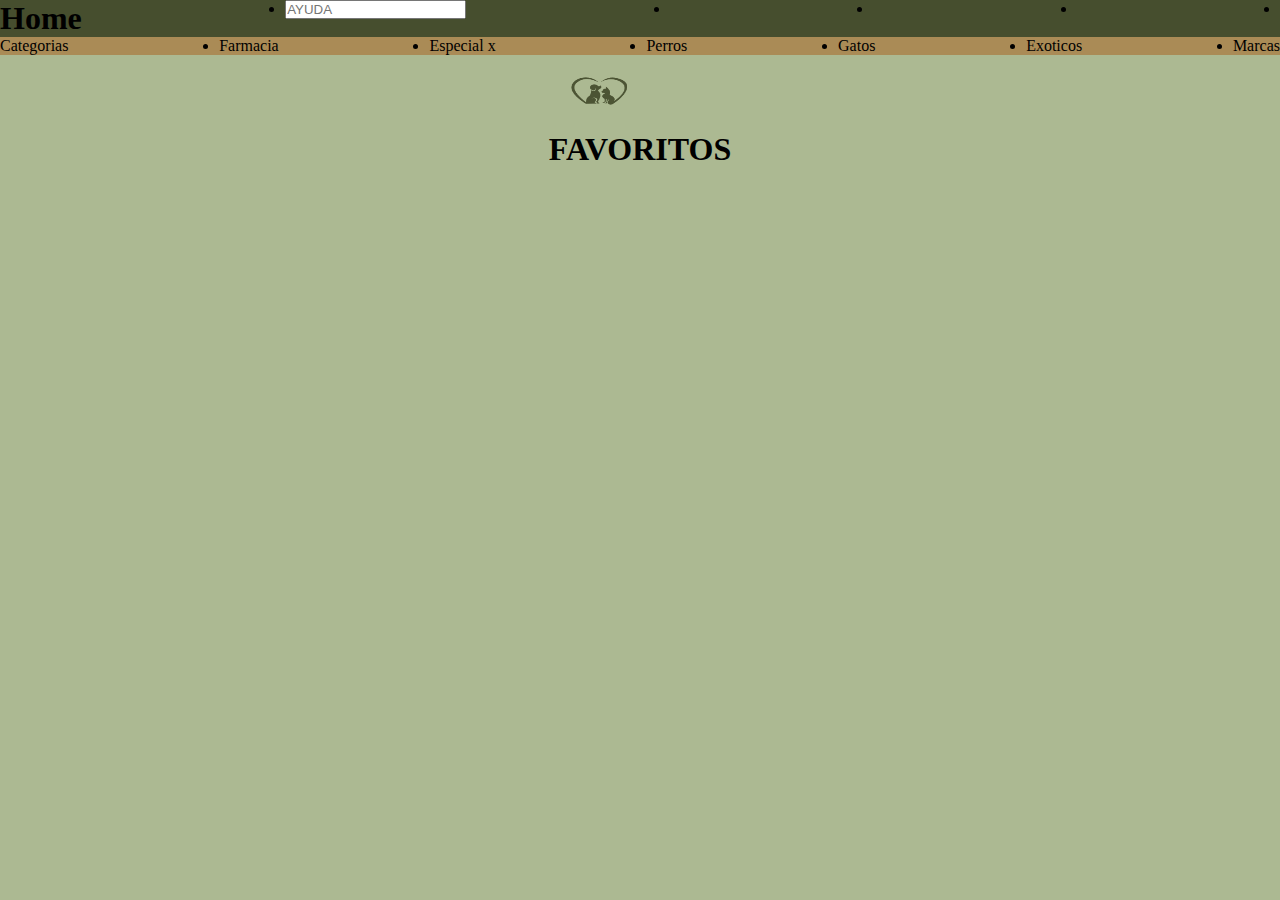
==== 4nimall.html @ 74030a3e "test" ====
<!DOCTYPE html>
<html lang="en">

<head>
    <meta charset="UTF-8">
    <meta name="viewport" content="width=device-width, initial-scale=1.0">
    <title>Favoritos</title>
    <link rel="stylesheet" href="4nimall.css">
    <script src="4nimall.js"></script>
</head>

<body>
    <div id="parte-arriba">
        <ul id="orden-arriba">
            <li><h1>Home</h1></li>
            <li><input type="text" placeholder="AYUDA"></li>
            <li></li>
            <li></li>
            <li></li>
            <li></li>
        </ul>
    </div>
    <div id="o-parte-arriba">
        <ul id="o-orden-arriba">
            <li>Categorias</li>
            <li>Farmacia</li>
            <li>Especial x</li>
            <li>Perros</li>
            <li>Gatos</li>
            <li>Exoticos</li>
            <li>Marcas</li>
        </ul>
    </div>
    <div id="centro">
        <div id="o-centro">
            <img src="imagenes/iimg.png">
            <h1>FAVORITOS</h1>
        </div>
    </div>
</body>

</html>
---- 4nimall.css ----
* {
    padding: 0vw;
    margin: 0vw;
}

body {
    background-color: #ACB992;
}

#parte-arriba {
    background-color: #464E2E;
}

#orden-arriba {
    display: flex;
    justify-content: space-between;
}

#o-parte-arriba {
    background-color: #AA8B56;
}

#o-orden-arriba {
    display: flex;
    justify-content: space-between;
}

#centro {
display: flex;
justify-content: center;
}

#o-centro {
    display: inline-block;
}
#centro img {
    width: 8vw;
    height: 8vh;
    justify-content: center;
}

#centro h1 {
    font-size: ;
    font-family: ;
}
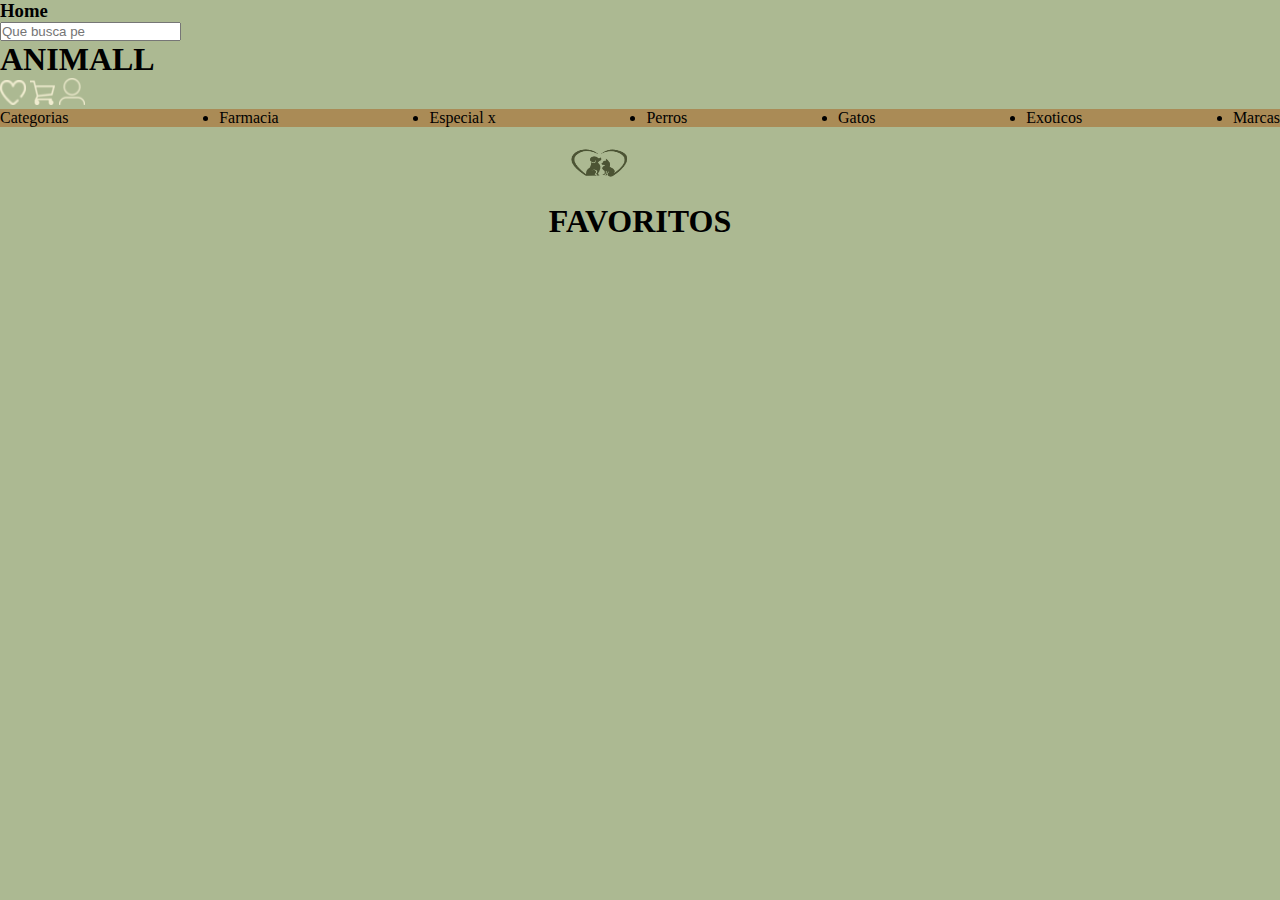
==== commit 2c1f9d59: "/*sd/" ====
--- a/4nimall.html
+++ b/4nimall.html
@@ -10,16 +10,20 @@
 </head>
 
 <body>
-    <div id="parte-arriba">
-        <ul id="orden-arriba">
-            <li><h1>Home</h1></li>
-            <li><input type="text" placeholder="AYUDA"></li>
-            <li></li>
-            <li></li>
-            <li></li>
-            <li></li>
-        </ul>
-    </div>
+    <nav>
+        <div id="search">
+            <h3>Home</h3>
+            <input type="text" placeholder="Que busca pe">
+        </div>
+        <div id="cont-logo">
+            <h1>ANI<span>MALL</span></h1>
+            <div id="nav-clicks">
+                <img style="width: 2vw; height: 1.9vw;" src="img/Corazon.png" alt="Error">
+                <img style="width: 2vw;" src="img/Carrito.png" alt="Error">
+                <img style="width: 2vw;" src="img/Perfil.png" alt="Error">
+            </div>
+        </div>
+    </nav>
     <div id="o-parte-arriba">
         <ul id="o-orden-arriba">
             <li>Categorias</li>
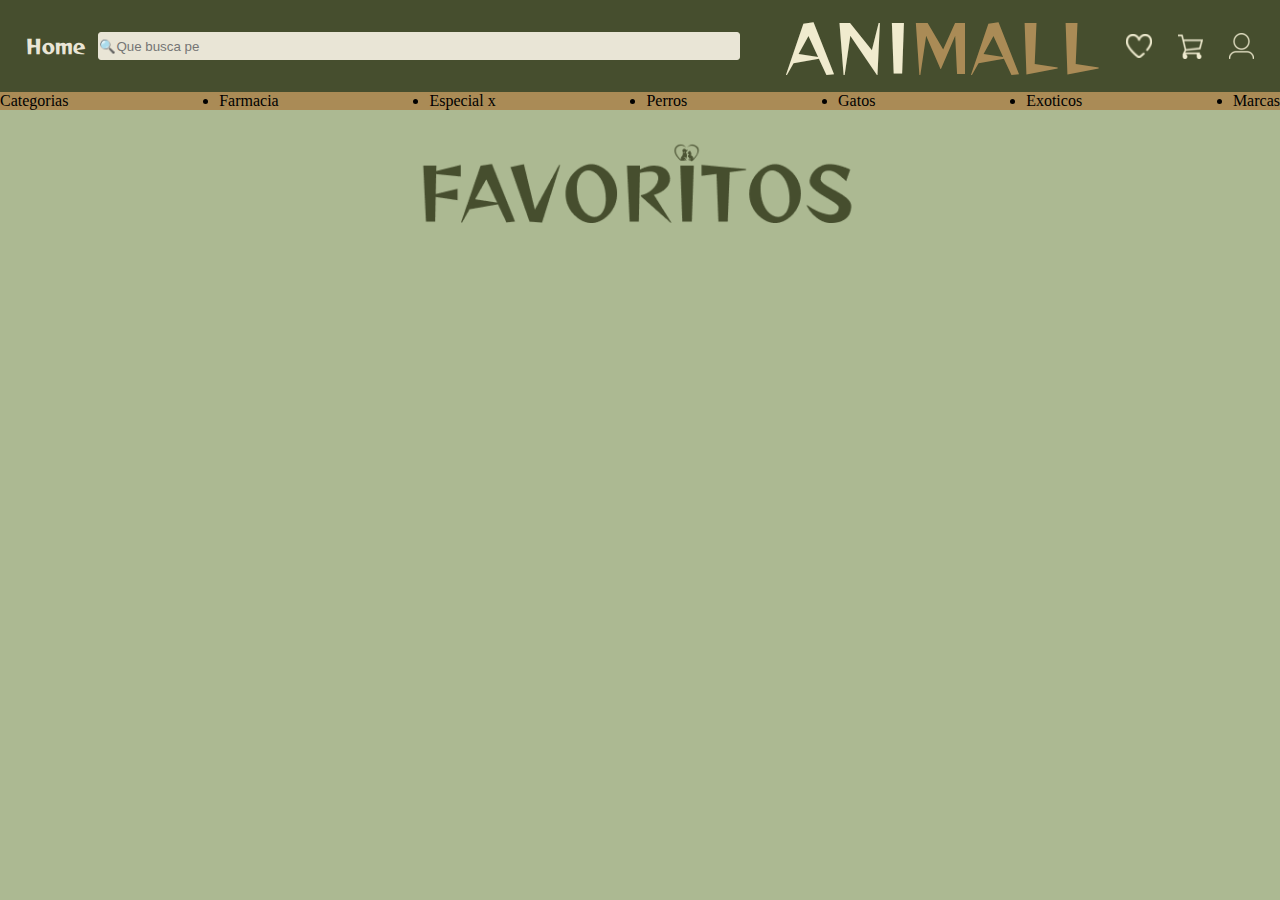
==== commit a2ae330e: "probandoo" ====
--- a/4nimall.html
+++ b/4nimall.html
@@ -13,7 +13,7 @@
     <nav>
         <div id="search">
             <h3>Home</h3>
-            <input type="text" placeholder="Que busca pe">
+            <input type="text" placeholder="&#128269;Que busca pe">
         </div>
         <div id="cont-logo">
             <h1>ANI<span>MALL</span></h1>
@@ -37,8 +37,7 @@
     </div>
     <div id="centro">
         <div id="o-centro">
-            <img src="imagenes/iimg.png">
-            <h1>FAVORITOS</h1>
+            <img src="imagenes/Screenshot 2023-10-12 11.58.17.png">
         </div>
     </div>
 </body>
--- a/4nimall.css
+++ b/4nimall.css
@@ -7,6 +7,77 @@
     background-color: #ACB992;
 }
 
+nav {
+    background-color: #464E2E;
+    display: flex;
+    flex-direction: row;
+    justify-content: space-between;
+    font-family: 'Reggae_One';
+    align-items: center;
+    padding: 0 2vw;
+}
+
+nav h1 {
+    color: #F0EBCE;
+    font-size: 5vw;
+    font-weight: lighter;
+    margin-right: 2vw;
+}
+
+nav span {
+    color: #AA8B56;
+}
+
+nav input {
+    width: 50vw;
+    height: 2vw;
+    background-color: #E9E5D6;
+    border-radius: 3px;
+    border: 1px solid #E9E5D6;
+    margin-left: 1vw;
+}
+
+nav h3 {
+    color: #E9E5D6;
+    font-size: 1.5vw;
+}
+
+#search {
+    display: flex;
+    flex-direction: row;
+    justify-content: space-between;
+    align-items: center;
+}
+
+#cont-logo {
+    display: flex;
+    flex-direction: row;
+    align-items: center;
+}
+
+#nav-clicks {
+    display: flex;
+    flex-direction: row;
+    align-items: center;
+    justify-content: space-between;
+    width: 10vw;
+}
+
+@font-face {
+    font-family: 'Reggae_One';
+    src: url(Reggae_One/ReggaeOne-Regular.ttf);
+}
+
+/*
+barra de navegacion
+*/
+#cat {
+    background-color: #AA8B56;
+    color: #fff;
+    font-family: 'Reggae_One';
+}
+
+/*asd*/
 #parte-arriba {
     background-color: #464E2E;
 }
@@ -26,20 +97,39 @@
 }
 
 #centro {
-display: flex;
-justify-content: center;
-}
-
-#o-centro {
-    display: inline-block;
-}
-#centro img {
-    width: 8vw;
-    height: 8vh;
+    display: flex;
     justify-content: center;
 }
-
-#centro h1 {
-    font-size: ;
-    font-family: ;
+#o-centro img{
+    width: 35vw;
+    margin-top: 25px;
+}
+/*asd*/
+/*asd*/
+#parte-abajo-titulo{
+    background-color: #665A48;
+    font-family: 'Reggae_One';
+    font-size:2.5vw;
+    font-weight: lighter;
+    padding: 3vw;
+}
+#parte-abajo-titulo h1{
+    color: #F0EBCE;
+}
+#parte-abajo-titulo span {
+    color: #AA8B56;
+}
+footer{
+    background-color: /*#362706*/ green;
+    display: flex;
+    justify-content: space-between;
+}
+#AS{
+    display: block;
+}
+#IMGS{
+    display: flex;
+}
+#IMGS a img{
+    width: 20vw;
 }